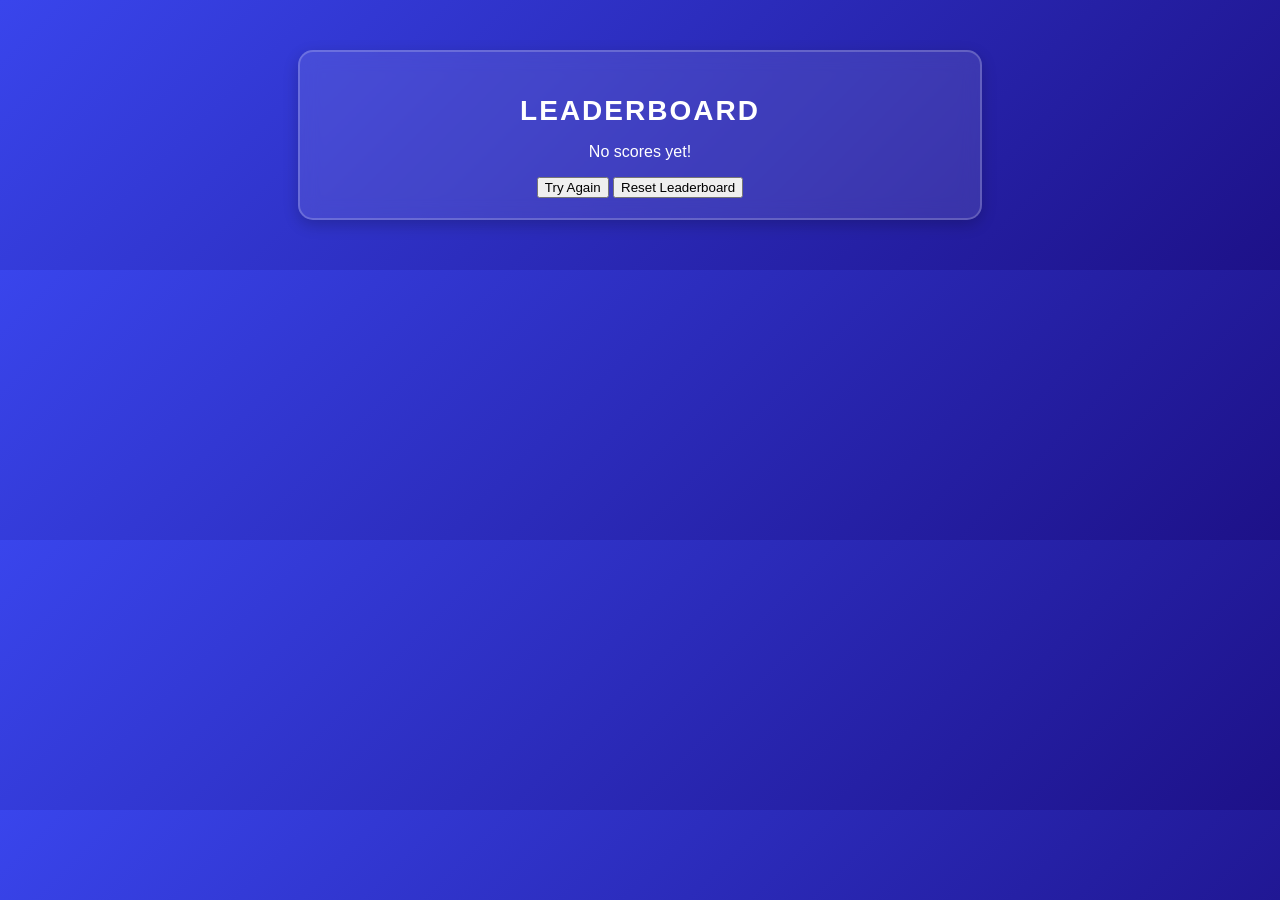
==== website/leaderboard.html @ 7ad2d50a "fixed everything" ====
<!DOCTYPE html>
<html lang="en">
<head>
    <meta charset="UTF-8">
    <meta name="viewport" content="width=device-width, initial-scale=1.0">
    <title>Leaderboard</title>
    <link rel="stylesheet" href="leaderboard.css">
</head>
<body>
    <div class="leaderboard-container">
        <h2>Leaderboard</h2>
        <div id="leaderboard"></div>
        <button onclick="window.location.href='quiz.html'">Try Again</button>
        <button onclick="resetLeaderboard()">Reset Leaderboard</button>
    </div>

    <script src="leaderboard.js"></script>
</body>
</html>
---- website/leaderboard.css ----
body {
    font-family: 'Poppins', sans-serif;
    text-align: center;
    background: linear-gradient(135deg, #3945ec, #1d1188);
    color: white;
    margin: 0;
    padding: 0;
}

/* 🏆 Leaderboard Container */
.leaderboard-container {
    width: 50%;
    margin: 50px auto;
    background: rgba(255, 255, 255, 0.1);
    backdrop-filter: blur(10px);
    padding: 20px;
    border-radius: 15px;
    box-shadow: 0px 5px 15px rgba(0, 0, 0, 0.2);
    border: 2px solid rgba(255, 255, 255, 0.2);
}

/* 🏅 Heading */
h2 {
    font-size: 28px;
    margin-bottom: 15px;
    text-transform: uppercase;
    letter-spacing: 2px;
}

/* 🏆 Leaderboard Items */
.leaderboard-item {
    background: rgba(255, 255, 255, 0.2);
    margin: 10px 0;
    padding: 12px;
    border-radius: 8px;
    font-size: 18px;
    font-weight: bold;
    text-shadow: 2px 2px 5px rgba(0, 0, 0, 0.2);
    transition: transform 0.3s ease;
}

.leaderboard-item:hover {
    transform: scale(1.05);
}

/* 🥇 Top 3 Players Special Styling */
.leaderboard-item:nth-child(1) { background: #ffd700; color: black; } /* Gold */
.leaderboard-item:nth-child(2) { background: #c0c0c0; color: black; } /* Silver */
.leaderboard-item:nth-child(3) { background: #cd7f32; color: black; } /* Bronze */

/* 🔙 Back Button */
.back-button {
    margin-top: 20px;
    padding: 12px 24px;
    background: #00c6ff;
    color: white;
    border: none;
    font-size: 18px;
    font-weight: bold;
    text-transform: uppercase;
    border-radius: 8px;
    cursor: pointer;
    transition: background 0.3s ease, transform 0.2s ease;
}

.back-button:hover {
    background: #0082c8;
    transform: scale(1.1);
}
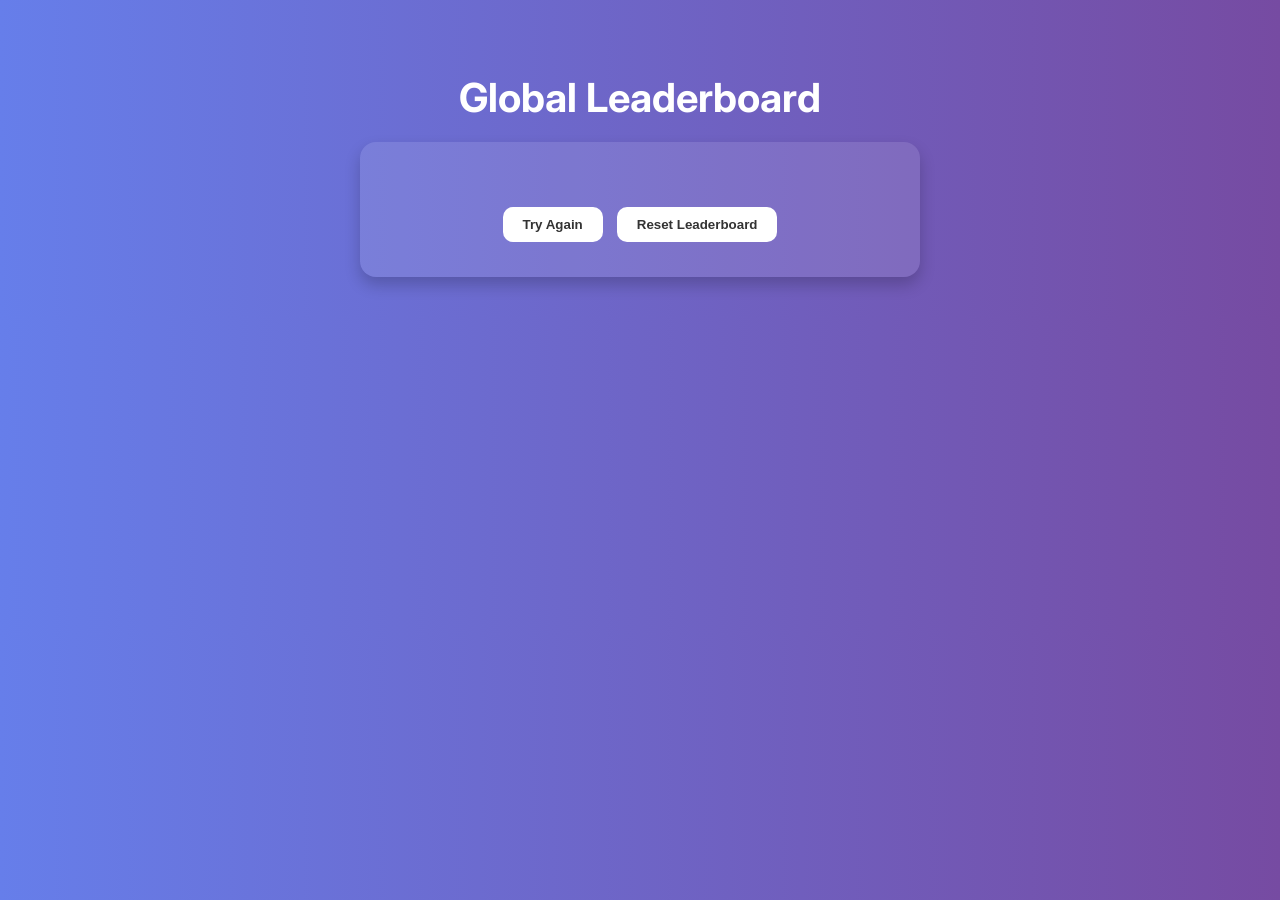
==== commit b2d1ba01: "port setup done" ====
--- a/website/leaderboard.html
+++ b/website/leaderboard.html
@@ -1,17 +1,78 @@
 <!DOCTYPE html>
 <html lang="en">
 <head>
-    <meta charset="UTF-8">
-    <meta name="viewport" content="width=device-width, initial-scale=1.0">
+    <meta charset="UTF-8" />
+    <meta name="viewport" content="width=device-width, initial-scale=1.0"/>
     <title>Leaderboard</title>
-    <link rel="stylesheet" href="leaderboard.css">
+    <link href="https://fonts.googleapis.com/css2?family=Inter:wght@400;600&display=swap" rel="stylesheet">
+    <style>
+        body {
+            margin: 0;
+            font-family: 'Inter', sans-serif;
+            background: linear-gradient(to right, #667eea, #764ba2);
+            color: #fff;
+            display: flex;
+            flex-direction: column;
+            align-items: center;
+            padding: 40px 20px;
+        }
+
+        h2 {
+            font-size: 2.5rem;
+            margin-bottom: 20px;
+            text-align: center;
+        }
+
+        .leaderboard-container {
+            background-color: rgba(255, 255, 255, 0.1);
+            border-radius: 16px;
+            padding: 30px;
+            max-width: 500px;
+            width: 100%;
+            box-shadow: 0 8px 16px rgba(0,0,0,0.2);
+        }
+
+        ol {
+            list-style: none;
+            padding: 0;
+            margin: 0 0 30px 0;
+        }
+
+        li {
+            background-color: rgba(255, 255, 255, 0.15);
+            padding: 12px 20px;
+            margin-bottom: 10px;
+            border-radius: 10px;
+            font-weight: 600;
+            display: flex;
+            justify-content: space-between;
+        }
+
+        button {
+            background-color: #fff;
+            color: #333;
+            border: none;
+            border-radius: 10px;
+            padding: 10px 20px;
+            margin: 5px;
+            cursor: pointer;
+            font-weight: bold;
+            transition: background 0.3s;
+        }
+
+        button:hover {
+            background-color: #f0f0f0;
+        }
+    </style>
 </head>
 <body>
+    <h2>Global Leaderboard</h2>
     <div class="leaderboard-container">
-        <h2>Leaderboard</h2>
-        <div id="leaderboard"></div>
-        <button onclick="window.location.href='quiz.html'">Try Again</button>
-        <button onclick="resetLeaderboard()">Reset Leaderboard</button>
+        <ol id="leaderboard-list"></ol>
+        <div style="text-align: center;">
+            <button onclick="window.location.href='quiz.html'">Try Again</button>
+            <button onclick="resetLeaderboard()">Reset Leaderboard</button>
+        </div>
     </div>
 
     <script src="leaderboard.js"></script>
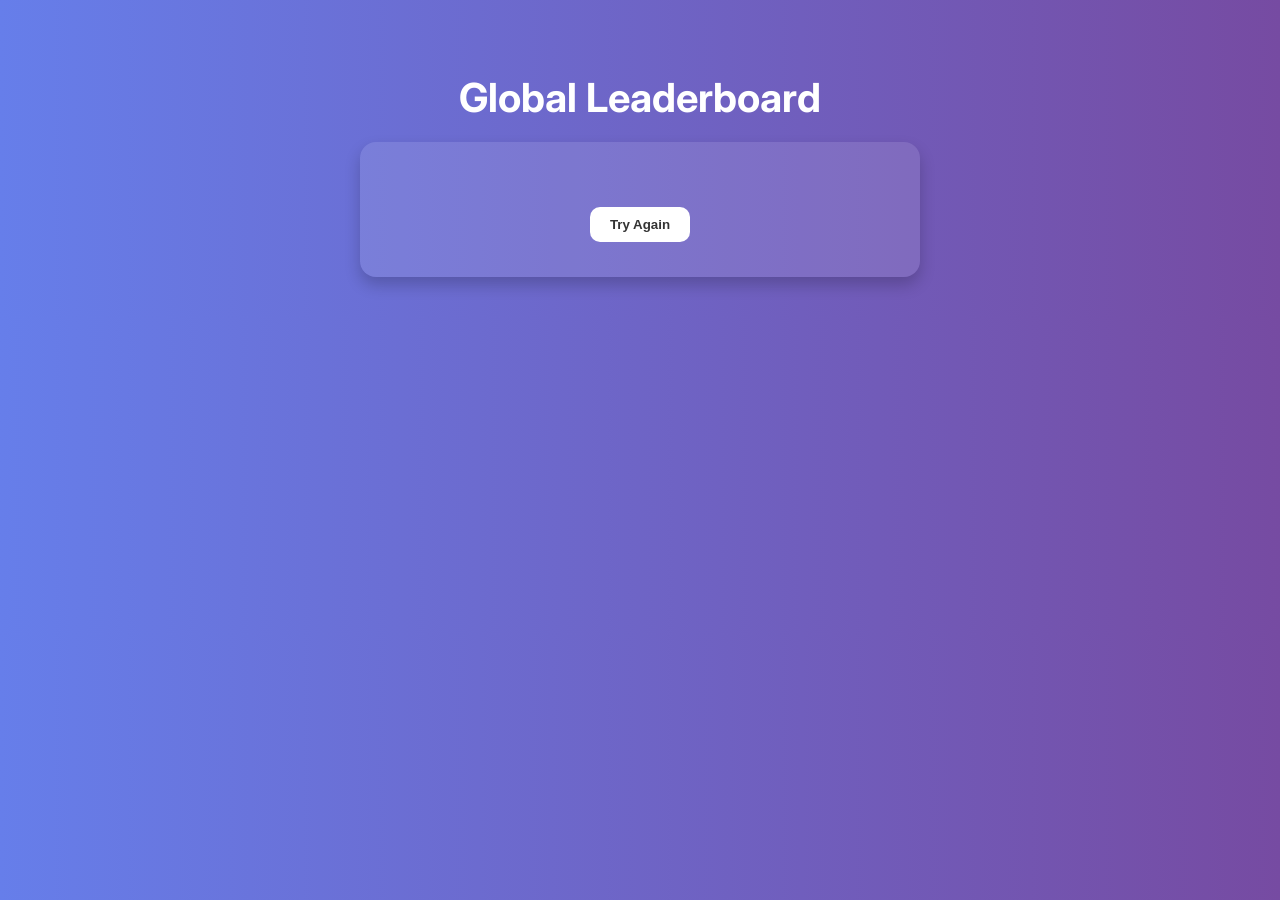
==== commit 5dd79d55: "error PURANA CODE front" ====
--- a/website/leaderboard.html
+++ b/website/leaderboard.html
@@ -71,7 +71,6 @@
         <ol id="leaderboard-list"></ol>
         <div style="text-align: center;">
             <button onclick="window.location.href='quiz.html'">Try Again</button>
-            <button onclick="resetLeaderboard()">Reset Leaderboard</button>
         </div>
     </div>
 
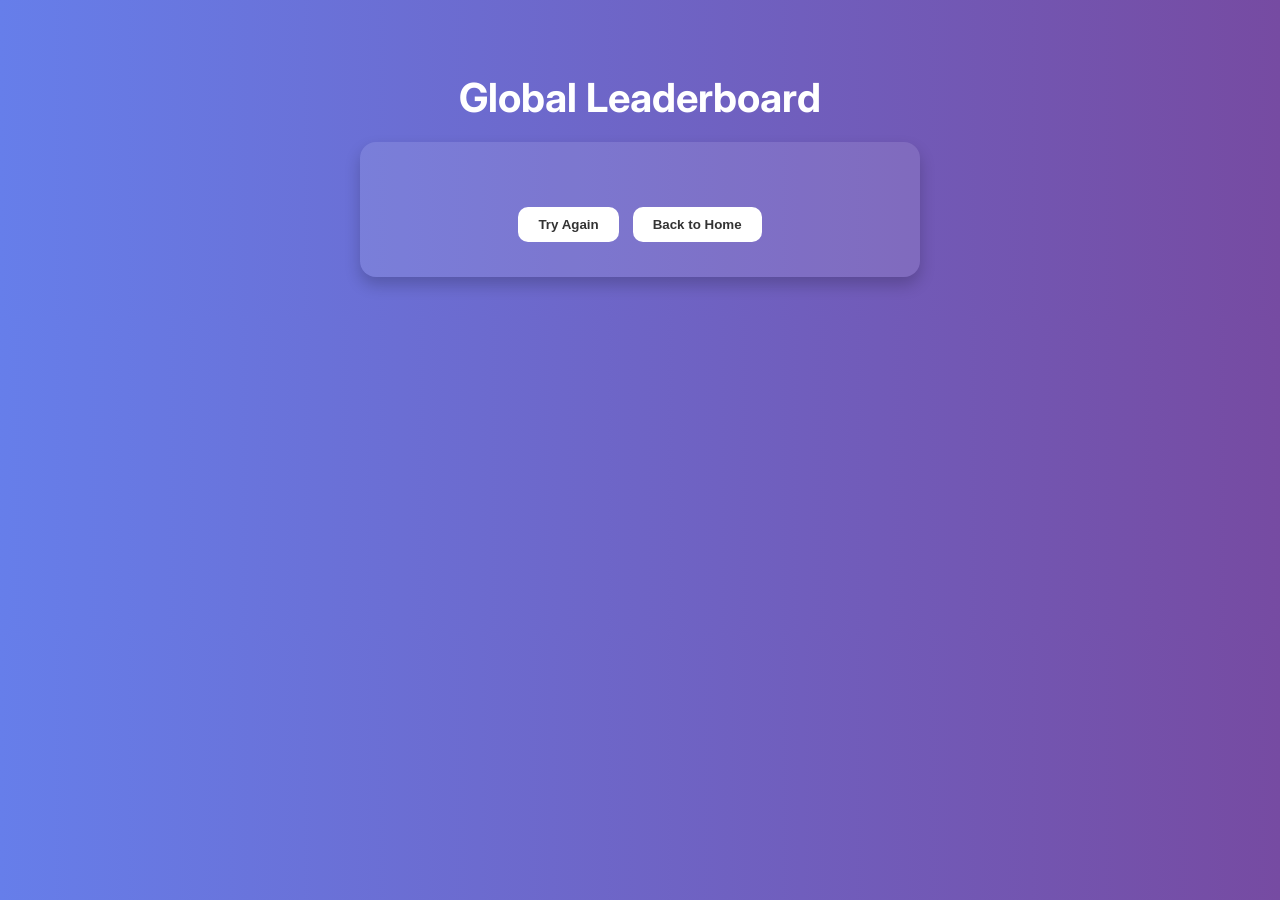
==== commit 509c1550: "error PURANA CODE front" ====
--- a/website/leaderboard.html
+++ b/website/leaderboard.html
@@ -71,6 +71,7 @@
         <ol id="leaderboard-list"></ol>
         <div style="text-align: center;">
             <button onclick="window.location.href='quiz.html'">Try Again</button>
+            <button onclick="window.location.href='index.html'">Back to Home</button>
         </div>
     </div>
 
